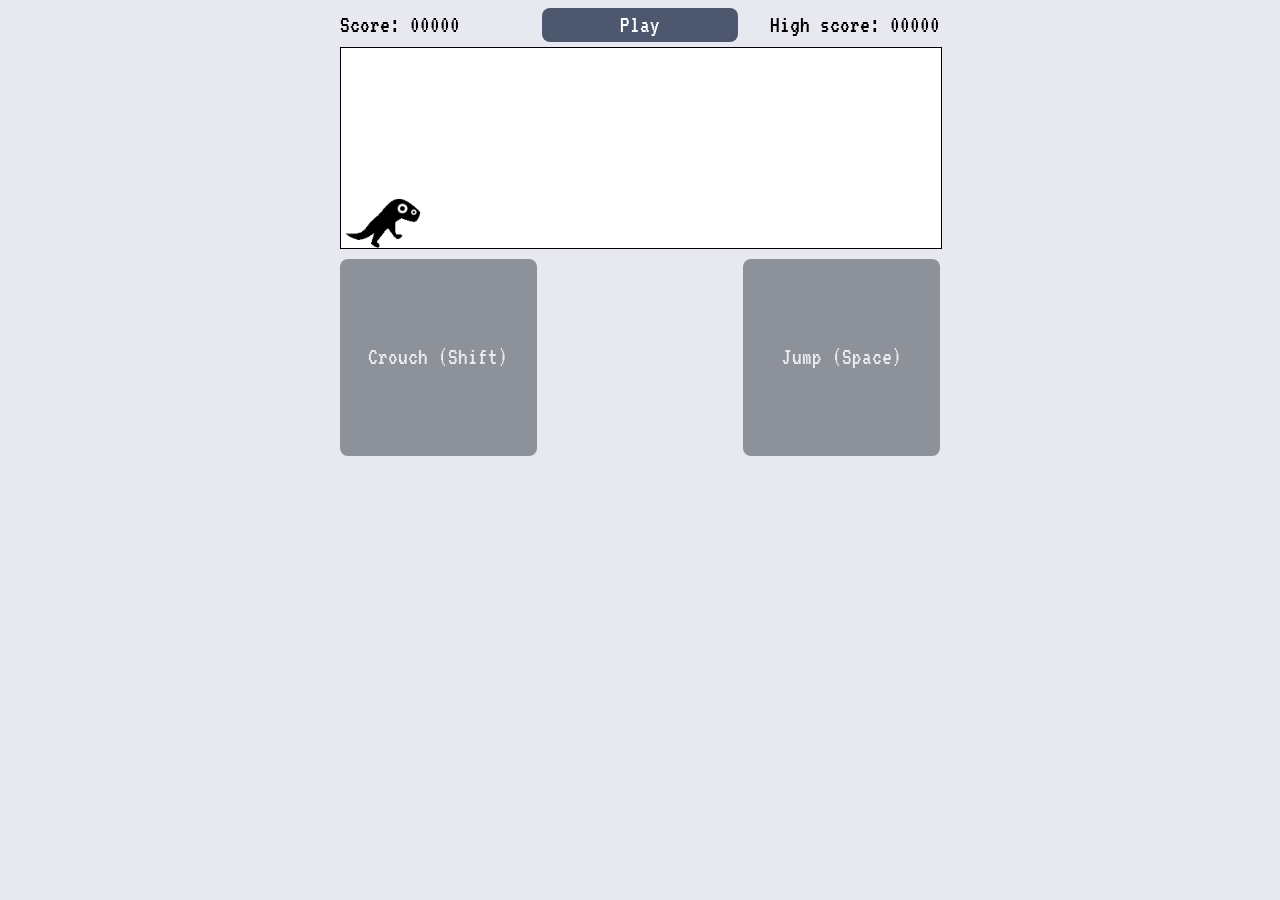
==== src/index.html @ 45f1692e "Update README.md" ====
<!DOCTYPE html>
<html lang="en">
  <head>
    <meta charset="UTF-8" />
    <meta http-equiv="X-UA-Compatible" content="IE=edge" />
    <meta name="viewport" content="width=device-width, initial-scale=1.0" />
    <title>Voidpet Dino Game</title>
    <link rel="preconnect" href="https://fonts.googleapis.com" />
    <link rel="preconnect" href="https://fonts.gstatic.com" crossorigin />
    <link
      href="https://fonts.googleapis.com/css2?family=Outfit:wght@300;400;600&family=VT323&display=swap"
      rel="stylesheet"
    />
    <link rel="stylesheet" href="style.css" />
    <link rel="shortcut icon" href="./assets/ground-pet.svg" type="image/x-icon" />
  </head>
  <body>
    <main>
      <button id="play-game">Play</button>
      <div id="score" class="score">00000</div>
      <div id="high-score" class="score">00000</div>
      <div id="game" tabindex="0">
        <div id="dino"></div>
        <div class="ground-pet"></div>
        <div class="ground-pet"></div>
        <div class="flying-pet"></div>
      </div>
      <div id="game-over">Game over - press "Play" or your Enter key to play again</div>
      <button id="crouch" disabled>Crouch (Shift)</button>
      <button id="jump" disabled>Jump (Space)</button>
    </main>
    <script src="./script.js"></script>
  </body>
</html>
---- src/style.css ----
:root {
  --game-width: 600px;
}

html,
body,
button {
  font-family: "Outfit", sans-serif;
  font-family: "VT323", monospace;
}

body {
  background-color: #e8e9f0;
}

#game {
  max-width: var(--game-width);
  width: 100%;
  height: 200px;
  border: 1px solid black;
  margin: auto;
  overflow: hidden;
  position: relative;
  background-color: white;
}

#dino {
  width: 80px;
  height: 50px;
  background-image: url(assets/pet.gif);
  position: relative;
  top: 150px;
  background-repeat: no-repeat;
  background-size: 100% 100%;
}

#dino.crouch {
  height: 25px;
  top: 175px;
}

#game.active #dino.jump {
  animation: jump 0.7s linear;
}

@keyframes jump {
  0% {
    top: 150px;
  }

  20% {
    top: 80px;
  }

  100% {
    top: 150px;
  }
}

.ground-pet {
  width: 50px;
  height: 30px;
  position: absolute;
  bottom: 0;
  left: 600px;

  background-image: url(assets/ground-pet.svg);
  background-size: 100% 100%;

  /* opacity: 0; */
}

#game.active .ground-pet {
  opacity: 1;
  animation: move 1s infinite linear;
}

.flying-pet {
  width: 60px;
  height: 60px;
  position: absolute;
  bottom: 40px;
  left: 600px;

  background-image: url(assets/flying-pet.gif);
  background-size: 100% 100%;
}

#game.active .flying-pet {
  opacity: 1;
  animation: move 8s infinite linear;
}

@keyframes move {
  0% {
    left: 600px;
  }

  100% {
    left: -60px;
  }
}

#score::before {
  content: "Score: ";
}

#high-score::before {
  content: "High score: ";
}

main {
  display: grid;
  grid-template-columns: 1fr 1fr 1fr;
  grid-template-areas:
    "score play-button high-score"
    "game game game"
    "game-over game-over game-over"
    "crouch . jump";
  gap: 5px;
  max-width: var(--game-width);
  margin: auto;
}

main > * {
  align-self: center;
}

main > button {
  background-color: #4d586f;
  color: white;
  border: none;
  border-radius: 8px;
  padding: 5px;
  display: grid;
  place-items: center;
}

#score {
  justify-self: start;
  grid-area: score;
}

#play-game {
  grid-area: play-button;
}

main > button:active,
main > button:focus-visible {
  transform: translateY(3px);
}

main > button:hover:not(:disabled) {
  cursor: pointer;
}

main > button:disabled {
  background-color: #8d919a;
  color: #e8e9f0;
}

#high-score {
  justify-self: end;
  text-align: right;
  grid-area: high-score;
}

#game {
  grid-area: game;
}

#crouch {
  grid-area: crouch;
}

#jump {
  grid-area: jump;
}

#crouch,
#jump {
  aspect-ratio: 1/1;
}

#game-over {
  grid-area: game-over;
  color: red;
  text-transform: uppercase;
  text-align: center;
  display: none;
  font-size: 1.5rem;
}

main.game-over #game-over {
  display: block;
}

.score,
main > button {
  font-size: 1.5rem;
}
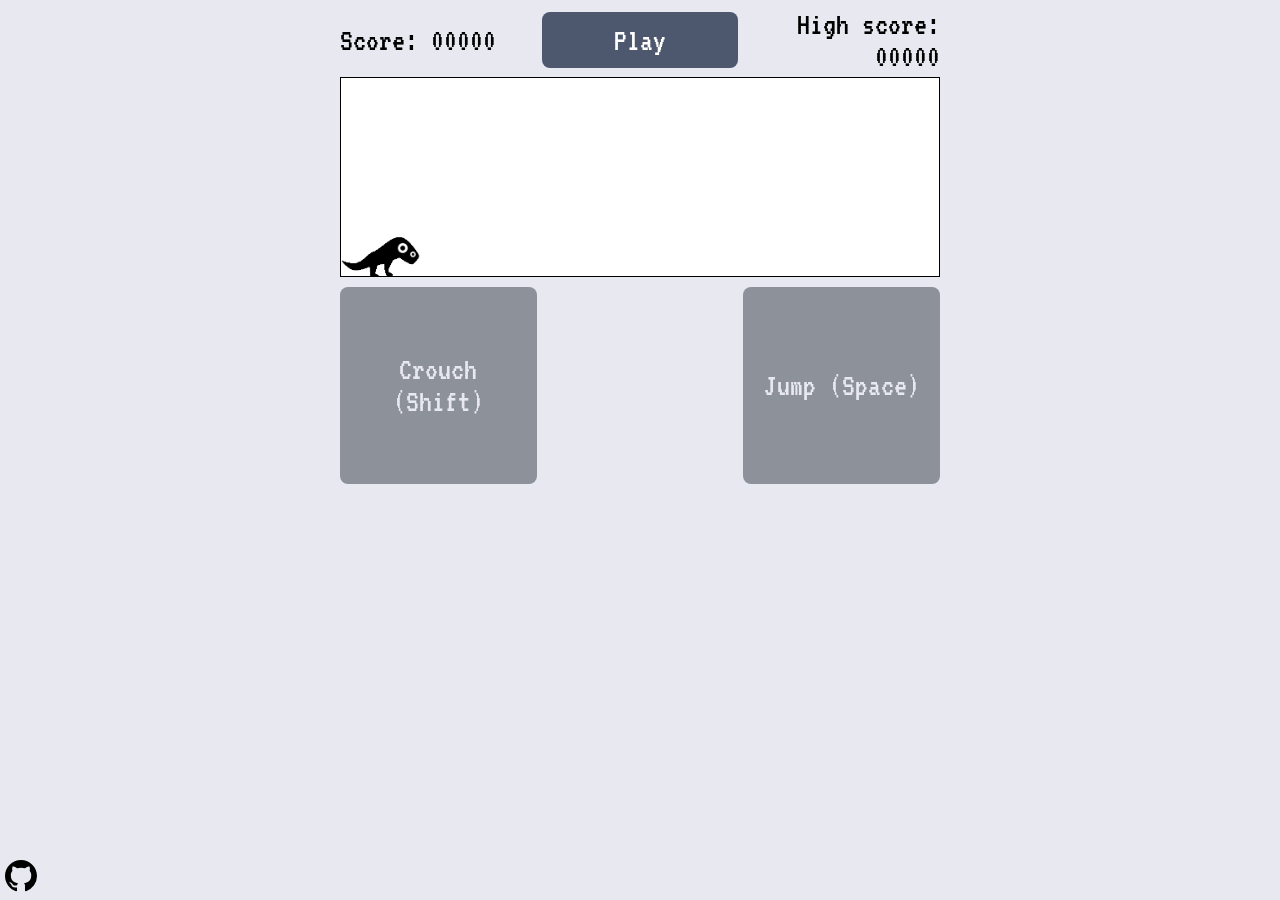
==== commit a34c9961: "change pets to img elements rather than divs, QOL stuff" ====
--- a/src/index.html
+++ b/src/index.html
@@ -4,7 +4,8 @@
     <meta charset="UTF-8" />
     <meta http-equiv="X-UA-Compatible" content="IE=edge" />
     <meta name="viewport" content="width=device-width, initial-scale=1.0" />
-    <title>Voidpet Dino Game</title>
+    <title>Voidpet Dinosaur Game</title>
+    <meta name="description" content="Chrome Offline Dinosaur game, themed after the viral new game Voidpet" />
     <link rel="preconnect" href="https://fonts.googleapis.com" />
     <link rel="preconnect" href="https://fonts.gstatic.com" crossorigin />
     <link
@@ -12,23 +13,37 @@
       rel="stylesheet"
     />
     <link rel="stylesheet" href="style.css" />
-    <link rel="shortcut icon" href="./assets/ground-pet.svg" type="image/x-icon" />
+    <link rel="shortcut icon" href="assets/ground-pet.svg" type="image/x-icon" />
   </head>
   <body>
     <main>
+      <h1 class="sr-only">Voidpet Dinosaur game</h1>
       <button id="play-game">Play</button>
       <div id="score" class="score">00000</div>
       <div id="high-score" class="score">00000</div>
       <div id="game" tabindex="0">
-        <div id="dino"></div>
-        <div class="ground-pet"></div>
-        <div class="ground-pet"></div>
-        <div class="flying-pet"></div>
+        <img id="dino" src="assets/pet.gif" alt="Player character" />
       </div>
       <div id="game-over">Game over - press "Play" or your Enter key to play again</div>
       <button id="crouch" disabled>Crouch (Shift)</button>
       <button id="jump" disabled>Jump (Space)</button>
     </main>
-    <script src="./script.js"></script>
+    <footer>
+      <a
+        href="https://github.com/james-work-account/voidpet-dino-game"
+        aria-label="Source code (opens in a new window)"
+        target="_blank"
+        rel="noopener"
+        class="source-code"
+      >
+        <svg height="32" aria-hidden="true" viewBox="0 0 16 16" version="1.1" width="32">
+          <path
+            fill-rule="evenodd"
+            d="M8 0C3.58 0 0 3.58 0 8c0 3.54 2.29 6.53 5.47 7.59.4.07.55-.17.55-.38 0-.19-.01-.82-.01-1.49-2.01.37-2.53-.49-2.69-.94-.09-.23-.48-.94-.82-1.13-.28-.15-.68-.52-.01-.53.63-.01 1.08.58 1.23.82.72 1.21 1.87.87 2.33.66.07-.52.28-.87.51-1.07-1.78-.2-3.64-.89-3.64-3.95 0-.87.31-1.59.82-2.15-.08-.2-.36-1.02.08-2.12 0 0 .67-.21 2.2.82.64-.18 1.32-.27 2-.27.68 0 1.36.09 2 .27 1.53-1.04 2.2-.82 2.2-.82.44 1.1.16 1.92.08 2.12.51.56.82 1.27.82 2.15 0 3.07-1.87 3.75-3.65 3.95.29.25.54.73.54 1.48 0 1.07-.01 1.93-.01 2.2 0 .21.15.46.55.38A8.013 8.013 0 0016 8c0-4.42-3.58-8-8-8z"
+          ></path>
+        </svg>
+      </a>
+    </footer>
+    <script src="script.js"></script>
   </body>
 </html>
--- a/src/style.css
+++ b/src/style.css
@@ -1,5 +1,13 @@
 :root {
   --game-width: 600px;
+}
+
+*,
+*::before,
+*::after {
+  margin: 0;
+  padding: 0;
+  box-sizing: border-box;
 }
 
 html,
@@ -11,6 +19,19 @@
 
 body {
   background-color: #e8e9f0;
+  min-height: 100vh;
+  padding: 8px;
+}
+
+.sr-only {
+  position: absolute;
+  width: 1px;
+  height: 1px;
+  padding: 0;
+  margin: -1px;
+  overflow: hidden;
+  clip: rect(0, 0, 0, 0);
+  border: 0;
 }
 
 #game {
@@ -26,12 +47,8 @@
 
 #dino {
   width: 80px;
-  height: 50px;
-  background-image: url(assets/pet.gif);
   position: relative;
   top: 150px;
-  background-repeat: no-repeat;
-  background-size: 100% 100%;
 }
 
 #dino.crouch {
@@ -59,35 +76,23 @@
 
 .ground-pet {
   width: 50px;
-  height: 30px;
   position: absolute;
   bottom: 0;
   left: 600px;
-
-  background-image: url(assets/ground-pet.svg);
-  background-size: 100% 100%;
-
-  /* opacity: 0; */
 }
 
 #game.active .ground-pet {
-  opacity: 1;
   animation: move 1s infinite linear;
 }
 
 .flying-pet {
   width: 60px;
-  height: 60px;
   position: absolute;
   bottom: 40px;
   left: 600px;
-
-  background-image: url(assets/flying-pet.gif);
-  background-size: 100% 100%;
 }
 
 #game.active .flying-pet {
-  opacity: 1;
   animation: move 8s infinite linear;
 }
 
@@ -131,9 +136,25 @@
   color: white;
   border: none;
   border-radius: 8px;
-  padding: 5px;
+  padding: 0.75rem;
   display: grid;
   place-items: center;
+
+  touch-action: manipulation;
+}
+
+main > button:active,
+main > button:focus-visible {
+  transform: translateY(3px);
+}
+
+main > button:hover:not(:disabled) {
+  cursor: pointer;
+}
+
+main > button:disabled {
+  background-color: #8d919a;
+  color: #e8e9f0;
 }
 
 #score {
@@ -143,20 +164,6 @@
 
 #play-game {
   grid-area: play-button;
-}
-
-main > button:active,
-main > button:focus-visible {
-  transform: translateY(3px);
-}
-
-main > button:hover:not(:disabled) {
-  cursor: pointer;
-}
-
-main > button:disabled {
-  background-color: #8d919a;
-  color: #e8e9f0;
 }
 
 #high-score {
@@ -197,5 +204,16 @@
 
 .score,
 main > button {
-  font-size: 1.5rem;
-}
+  font-size: 2rem;
+}
+
+.source-code {
+  position: absolute;
+  bottom: 5px;
+  left: 5px;
+}
+
+.source-code:hover path,
+.source-code:focus-visible path {
+  fill: #555555;
+}
